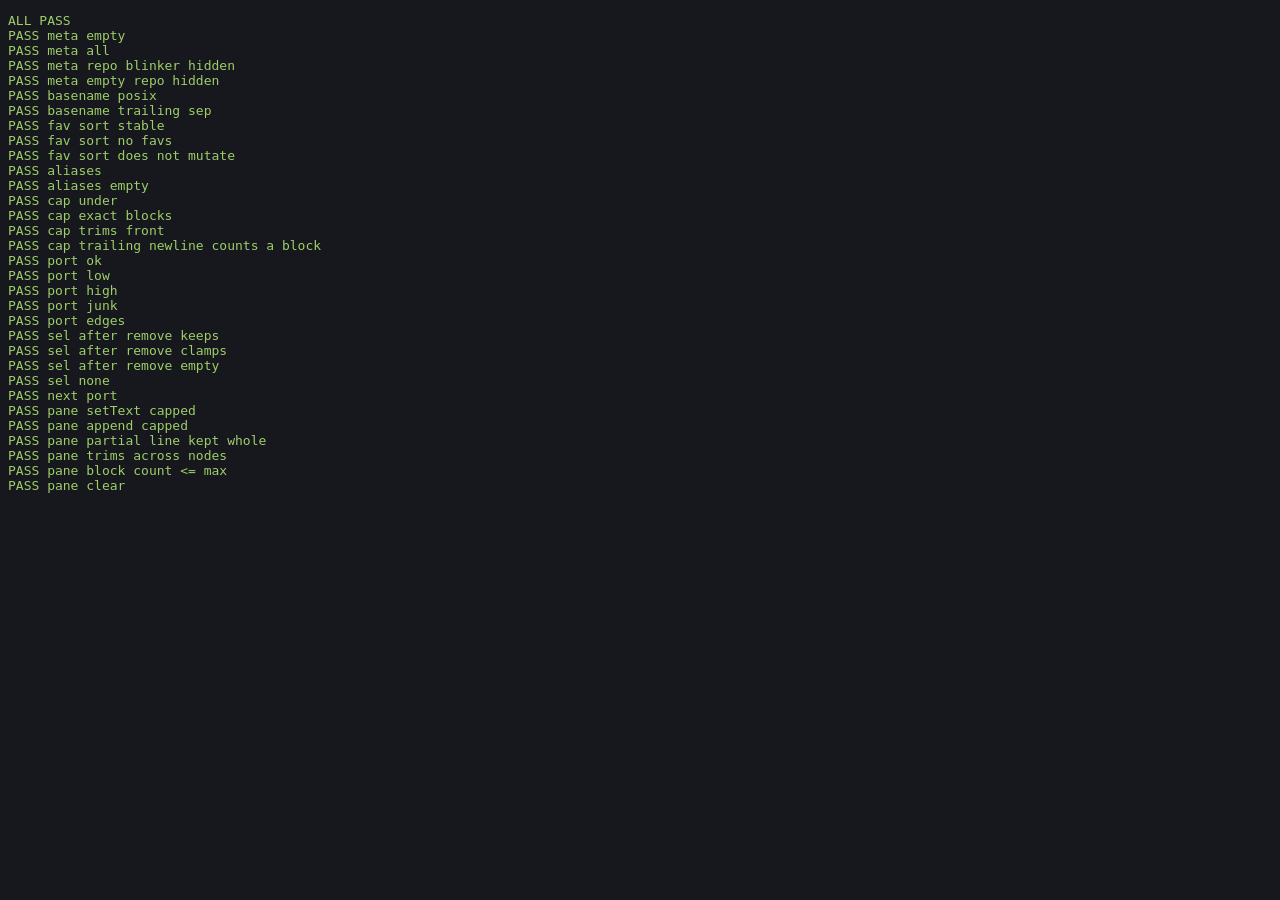
==== app/ui/selftest.html @ e2d1f1d1 "feat: main window UI Toolbar, folder rows, splitter and output pane ported from blinker_ui.py styles" ====
<!doctype html>
<html lang="en">
<head>
<meta charset="utf-8">
<title>Blinker UI selftest</title>
<style>body { font: 13px "Cascadia Mono", monospace; background: #16181d; color: #d4d4d4; } .fail { color: #f7768e; } .pass { color: #9ece6a; }</style>
</head>
<body>
<pre id="out"></pre>
<script type="module">
// Browser-run checks for the pure helpers (no Node). Open through a local static server.
import { metaText, baseName, sortFavouritesFirst, parseAliases, capLines, parsePort,
  selectionAfterRemove, nextPort } from "./logic.js";
import { OutputPane } from "./output.js";

const out = document.getElementById("out");
let failed = 0;
function check(name, got, want) {
  const ok = JSON.stringify(got) === JSON.stringify(want);
  if (!ok) failed++;
  const line = document.createElement("div");
  line.className = ok ? "pass" : "fail";
  line.textContent = `${ok ? "PASS" : "FAIL"} ${name}${ok ? "" : `: got ${JSON.stringify(got)} want ${JSON.stringify(want)}`}`;
  out.append(line);
}

// metaText (_meta_text)
check("meta empty", metaText({ module: "", repo: "blinker", blend: "" }), "");
check("meta all", metaText({ module: "m", repo: "user_default", blend: "D:\\s\\a.blend" }),
  "module=m   ·   repo=user_default   ·   blend=a.blend");
check("meta repo blinker hidden", metaText({ module: "m", repo: "blinker", blend: "" }), "module=m");
check("meta empty repo hidden", metaText({ module: "", repo: "", blend: "x/y.blend" }), "blend=y.blend");
check("basename posix", baseName("D:/scenes/t.blend"), "t.blend");
check("basename trailing sep", baseName("D:/scenes/"), "scenes");

// sortFavouritesFirst (_toggle_fav / _sort_folders): stable
const fs = [{ p: "a" }, { p: "b", favourite: true }, { p: "c" }, { p: "d", favourite: true }];
check("fav sort stable", sortFavouritesFirst(fs).map((f) => f.p), ["b", "d", "a", "c"]);
check("fav sort no favs", sortFavouritesFirst([{ p: "x" }, { p: "y" }]).map((f) => f.p), ["x", "y"]);
check("fav sort does not mutate", fs.map((f) => f.p), ["a", "b", "c", "d"]);

check("aliases", parseAliases(" claude, ,codex ,"), ["claude", "codex"]);
check("aliases empty", parseAliases(""), []);

// capLines (maximumBlockCount)
check("cap under", capLines("a\nb\n", 5), "a\nb\n");
check("cap exact blocks", capLines("a\nb\nc", 3), "a\nb\nc");
check("cap trims front", capLines("a\nb\nc\nd", 2), "c\nd");
check("cap trailing newline counts a block", capLines("a\nb\nc\n", 2), "c\n");

check("port ok", parsePort("9876"), 9876);
check("port low", parsePort("1023"), null);
check("port high", parsePort("65536"), null);
check("port junk", parsePort("98a"), null);
check("port edges", [parsePort("1024"), parsePort("65535")], [1024, 65535]);

check("sel after remove keeps", selectionAfterRemove(0, 2), 0);
check("sel after remove clamps", selectionAfterRemove(2, 2), 1);
check("sel after remove empty", selectionAfterRemove(0, 0), null);
check("sel none", selectionAfterRemove(null, 3), null);

check("next port", nextPort([{ port: 9876 }, { port: 9878 }]), 9877);

// OutputPane line cap, incremental appends
const host = document.createElement("div");
document.body.append(host);
const pane = new OutputPane(host, 3);
pane.setText("1\n2\n3\n4\n");
check("pane setText capped", pane.text(), "3\n4\n");
pane.append("5\n");
pane.flush();
check("pane append capped", pane.text(), "4\n5\n");
pane.append("par");
pane.flush();
pane.append("tial\n6");
pane.flush();
check("pane partial line kept whole", pane.text(), "5\npartial\n6");
pane.append("\n7");
pane.flush();
check("pane trims across nodes", pane.text(), "partial\n6\n7");
check("pane block count <= max", pane.text().split("\n").length <= 3, true);
pane.clear();
check("pane clear", pane.text(), "");

const sum = document.createElement("div");
sum.className = failed ? "fail" : "pass";
sum.textContent = failed ? `${failed} FAILED` : "ALL PASS";
out.prepend(sum);
document.title = failed ? "FAIL" : "PASS";
</script>
</body>
</html>
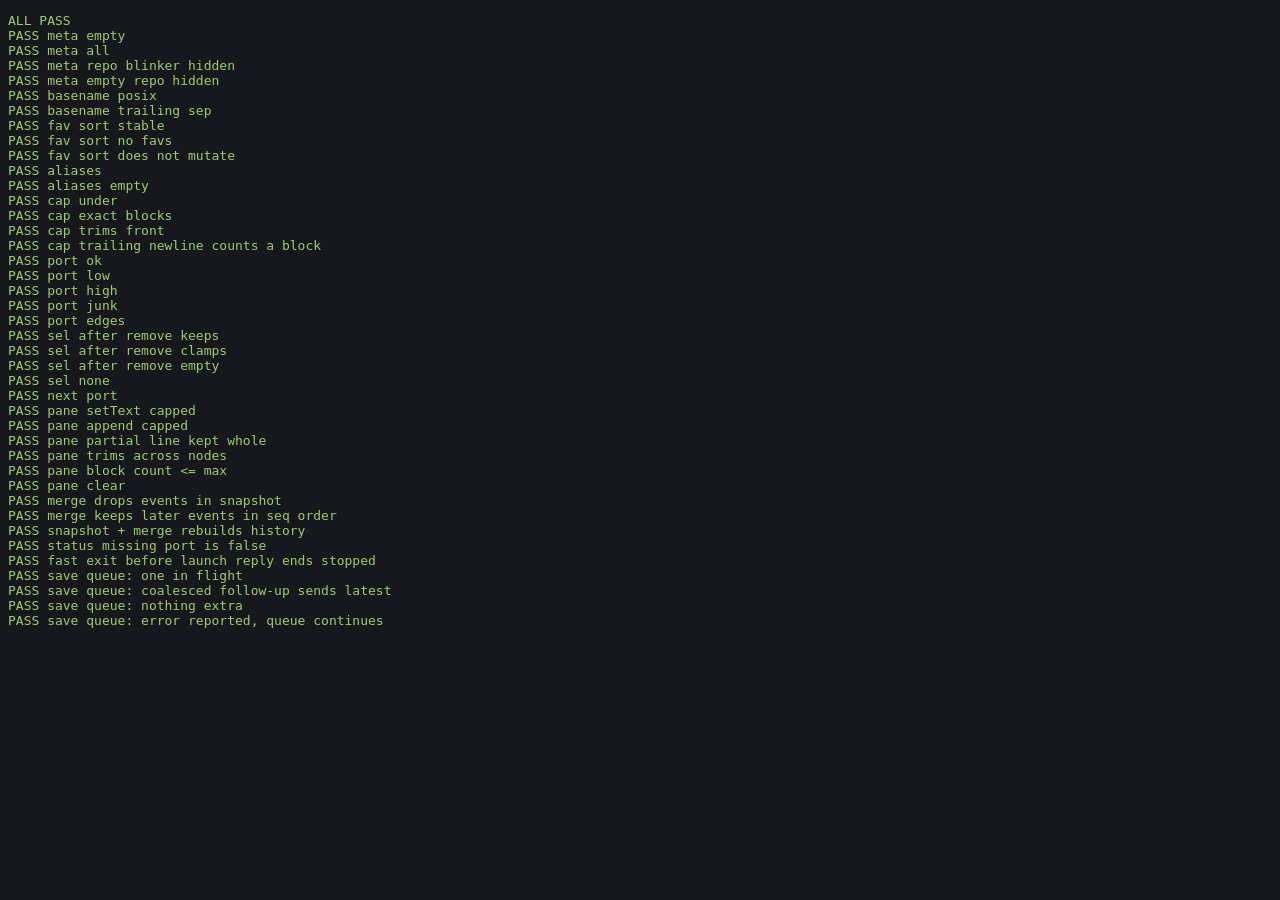
==== commit ca684d81: "fix: ordered saves, backend-owned alive, seq-stamped output Status events now carry probe OR live su" ====
--- a/app/ui/selftest.html
+++ b/app/ui/selftest.html
@@ -10,7 +10,7 @@
 <script type="module">
 // Browser-run checks for the pure helpers (no Node). Open through a local static server.
 import { metaText, baseName, sortFavouritesFirst, parseAliases, capLines, parsePort,
-  selectionAfterRemove, nextPort } from "./logic.js";
+  selectionAfterRemove, nextPort, textAfterSnapshot, runningFromStatus, SaveQueue } from "./logic.js";
 import { OutputPane } from "./output.js";
 
 const out = document.getElementById("out");
@@ -82,6 +82,50 @@
 pane.clear();
 check("pane clear", pane.text(), "");
 
+// textAfterSnapshot: events racing get_output (seq = console sequence after the text)
+check("merge drops events in snapshot", textAfterSnapshot(10, [{ seq: 8, text: "a" }, { seq: 10, text: "b" }]), "");
+check("merge keeps later events in seq order",
+  textAfterSnapshot(10, [{ seq: 14, text: "cd" }, { seq: 9, text: "x" }, { seq: 12, text: "ab" }]), "abcd");
+{
+  // backend history "L1\nL2\n" (seq 6); "L3\n" lands before the snapshot, "L4\n" after
+  const events = [{ seq: 3, text: "L1\n" }, { seq: 6, text: "L2\n" }, { seq: 9, text: "L3\n" }, { seq: 12, text: "L4\n" }];
+  const snapshot = { text: "L1\nL2\nL3\n", seq: 9 };
+  check("snapshot + merge rebuilds history", snapshot.text + textAfterSnapshot(snapshot.seq, events), "L1\nL2\nL3\nL4\n");
+}
+
+// runningFromStatus: backend-owned running; missing port = false; order of exited vs
+// launch reply is irrelevant because only status snapshots change the state
+check("status missing port is false", [...runningFromStatus([1, 2, 3], { 1: true, 2: false })], [[1, true], [2, false], [3, false]]);
+{
+  // fast exit: status(alive) and status(exited) both arrive before the launch reply
+  let running = new Map();
+  for (const payload of [{ 9876: true }, { 9876: false }]) running = runningFromStatus([9876], payload);
+  const launchReplyArrives = () => {}; // the reply carries no running state
+  launchReplyArrives();
+  check("fast exit before launch reply ends stopped", running.get(9876), false);
+}
+
+// SaveQueue: one in flight, coalesced follow-up sends the state current at send time
+{
+  const sent = [];
+  let release;
+  let value = 1;
+  const q = new SaveQueue((v) => { sent.push(v); return new Promise((r) => { release = r; }); }, () => value);
+  const p1 = q.request();
+  value = 2; const p2 = q.request();
+  value = 3; const p3 = q.request();
+  check("save queue: one in flight", sent, [1]);
+  release(); await p1;
+  await Promise.resolve();
+  check("save queue: coalesced follow-up sends latest", sent, [1, 3]);
+  release(); await Promise.all([p2, p3]);
+  check("save queue: nothing extra", sent, [1, 3]);
+  let failed = 0;
+  const q2 = new SaveQueue(() => Promise.reject(new Error("x")), () => 0, () => failed++);
+  await q2.request();
+  check("save queue: error reported, queue continues", failed, 1);
+}
+
 const sum = document.createElement("div");
 sum.className = failed ? "fail" : "pass";
 sum.textContent = failed ? `${failed} FAILED` : "ALL PASS";
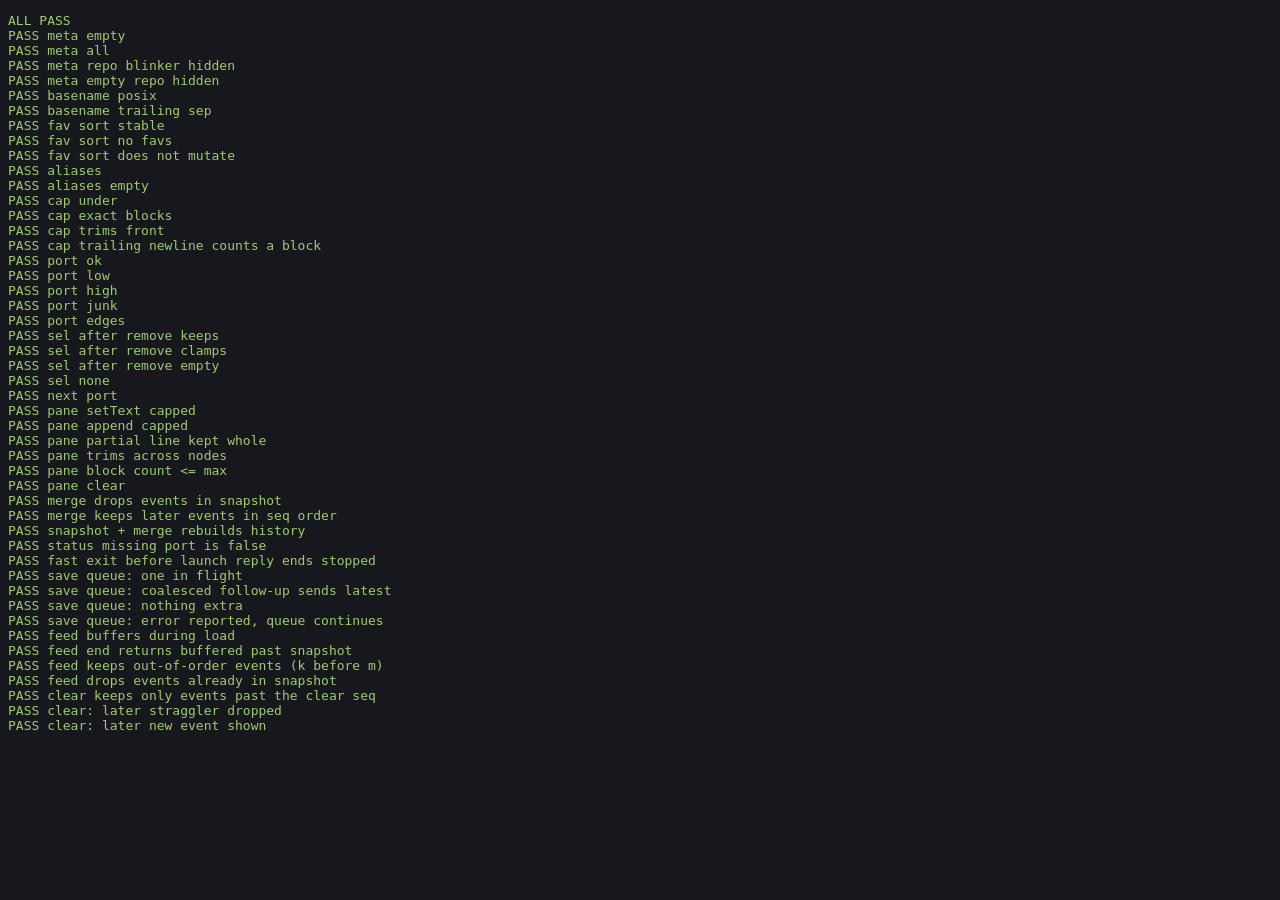
==== commit 2c371558: "fix: seq threshold per snapshot, epoch-guarded status Output events are shown iff past the last snap" ====
--- a/app/ui/selftest.html
+++ b/app/ui/selftest.html
@@ -10,7 +10,7 @@
 <script type="module">
 // Browser-run checks for the pure helpers (no Node). Open through a local static server.
 import { metaText, baseName, sortFavouritesFirst, parseAliases, capLines, parsePort,
-  selectionAfterRemove, nextPort, textAfterSnapshot, runningFromStatus, SaveQueue } from "./logic.js";
+  selectionAfterRemove, nextPort, textAfterSnapshot, runningFromStatus, SaveQueue, ConsoleFeed } from "./logic.js";
 import { OutputPane } from "./output.js";
 
 const out = document.getElementById("out");
@@ -126,6 +126,29 @@
   check("save queue: error reported, queue continues", failed, 1);
 }
 
+// ConsoleFeed: threshold per snapshot/clear, never "max seq seen"
+{
+  const feed = new ConsoleFeed();
+  feed.begin();
+  check("feed buffers during load", feed.event(5, "early"), "");
+  check("feed end returns buffered past snapshot", feed.end(3), "early");
+  // out-of-order arrival from concurrent emitters: k (seq 20) before m (seq 12)
+  const shown = [feed.event(20, "KILL"), feed.event(12, "BIG CHUNK")].join("|");
+  check("feed keeps out-of-order events (k before m)", shown, "KILL|BIG CHUNK");
+  check("feed drops events already in snapshot", feed.event(3, "dupe"), "");
+}
+{
+  // clear: stragglers from before the clear stay hidden, newer events show
+  const feed = new ConsoleFeed();
+  feed.end(10);
+  feed.begin(); // clear in flight
+  feed.event(9, "pre-clear straggler");
+  feed.event(14, "after");
+  check("clear keeps only events past the clear seq", feed.end(11), "after");
+  check("clear: later straggler dropped", feed.event(11, "old"), "");
+  check("clear: later new event shown", feed.event(15, "new"), "new");
+}
+
 const sum = document.createElement("div");
 sum.className = failed ? "fail" : "pass";
 sum.textContent = failed ? `${failed} FAILED` : "ALL PASS";
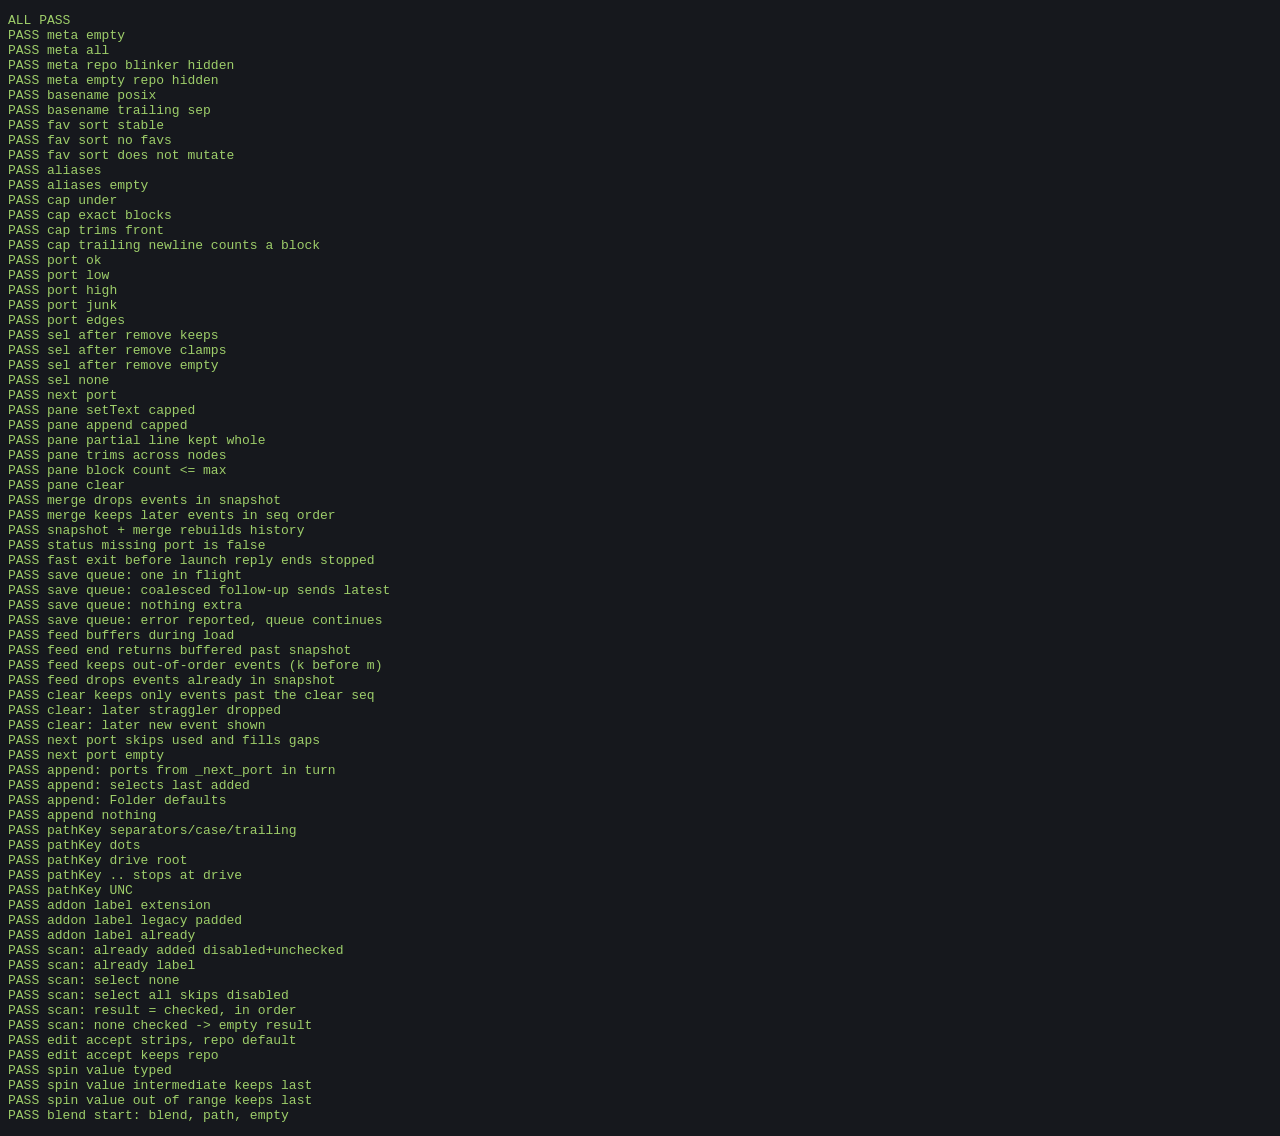
==== commit 6baa33a7: "feat: add/scan/edit dialogs Themed dialog frame (QDialog/QMessageBox stand-ins), ScanAddonsDialog, E" ====
--- a/app/ui/selftest.html
+++ b/app/ui/selftest.html
@@ -10,7 +10,8 @@
 <script type="module">
 // Browser-run checks for the pure helpers (no Node). Open through a local static server.
 import { metaText, baseName, sortFavouritesFirst, parseAliases, capLines, parsePort,
-  selectionAfterRemove, nextPort, textAfterSnapshot, runningFromStatus, SaveQueue, ConsoleFeed } from "./logic.js";
+  selectionAfterRemove, nextPort, textAfterSnapshot, runningFromStatus, SaveQueue, ConsoleFeed,
+  pathKey, addonLabel, scanItems, checkedAddons, setAllChecked, appendFolders, editResult, spinValue, blendStart } from "./logic.js";
 import { OutputPane } from "./output.js";
 
 const out = document.getElementById("out");
@@ -149,6 +150,47 @@
   check("clear: later new event shown", feed.event(15, "new"), "new");
 }
 
+// Task 10: add / scan / edit (pure parts)
+check("next port skips used and fills gaps", nextPort([{ port: 9876 }, { port: 9877 }, { port: 9879 }]), 9878);
+check("next port empty", nextPort([]), 9876);
+{
+  const fl = [{ path: "D:/a", port: 9876 }];
+  const sel = appendFolders(fl, ["D:\\b", "D:\\c"]);
+  check("append: ports from _next_port in turn", fl.map((f) => f.port), [9876, 9877, 9878]);
+  check("append: selects last added", sel, 2);
+  check("append: Folder defaults", fl[1], { path: "D:\\b", port: 9877, repo: "blinker", module: "", blend: "", favourite: false });
+  check("append nothing", appendFolders(fl, []), null);
+}
+check("pathKey separators/case/trailing", pathKey("D:/Git/Addons/"), pathKey("d:\\git\\addons"));
+check("pathKey dots", pathKey("D:\\git\\x\\..\\addons\\.\\a"), "d:\\git\\addons\\a");
+check("pathKey drive root", pathKey("D:/"), "d:\\");
+check("pathKey .. stops at drive", pathKey("D:\\..\\a"), "d:\\a");
+check("pathKey UNC", pathKey("//srv/share/x"), "\\\\srv\\share\\x");
+check("addon label extension", addonLabel("extension", "D:\\a"), "[extension]  D:\\a");
+check("addon label legacy padded", addonLabel("legacy", "D:\\a"), "[legacy   ]  D:\\a");
+check("addon label already", addonLabel("legacy", "D:\\a", true), "[legacy   ]  D:\\a    (already added)");
+{
+  const found = [{ path: "D:\\x\\one", kind: "extension" }, { path: "D:\\x\\two", kind: "legacy" }, { path: "D:\\x\\three", kind: "extension" }];
+  const items = scanItems(found, [{ path: "d:/X/Two/" }]);
+  check("scan: already added disabled+unchecked", items.map((i) => [i.enabled, i.checked]), [[true, true], [false, false], [true, true]]);
+  check("scan: already label", items[1].label, "[legacy   ]  D:\\x\\two    (already added)");
+  setAllChecked(items, false);
+  check("scan: select none", items.map((i) => i.checked), [false, false, false]);
+  setAllChecked(items, true);
+  check("scan: select all skips disabled", items.map((i) => i.checked), [true, false, true]);
+  items[0].checked = false;
+  check("scan: result = checked, in order", checkedAddons(items), [{ path: "D:\\x\\three", kind: "extension" }]);
+  setAllChecked(items, false);
+  check("scan: none checked -> empty result", checkedAddons(items), []);
+}
+check("edit accept strips, repo default", editResult({ path: "  D:/p  ", port: 9000, repo: "  ", module: " m ", blend: " b.blend " }),
+  { path: "D:/p", port: 9000, repo: "blinker", module: "m", blend: "b.blend" });
+check("edit accept keeps repo", editResult({ path: "p", port: 1, repo: "user_default", module: "", blend: "" }).repo, "user_default");
+check("spin value typed", spinValue("12345", 9876), 12345);
+check("spin value intermediate keeps last", spinValue("12", 9876), 9876);
+check("spin value out of range keeps last", spinValue("70000", 9876), 9876);
+check("blend start: blend, path, empty", [blendStart("b", "p"), blendStart("", "p"), blendStart("", "")], ["b", "p", ""]);
+
 const sum = document.createElement("div");
 sum.className = failed ? "fail" : "pass";
 sum.textContent = failed ? `${failed} FAILED` : "ALL PASS";
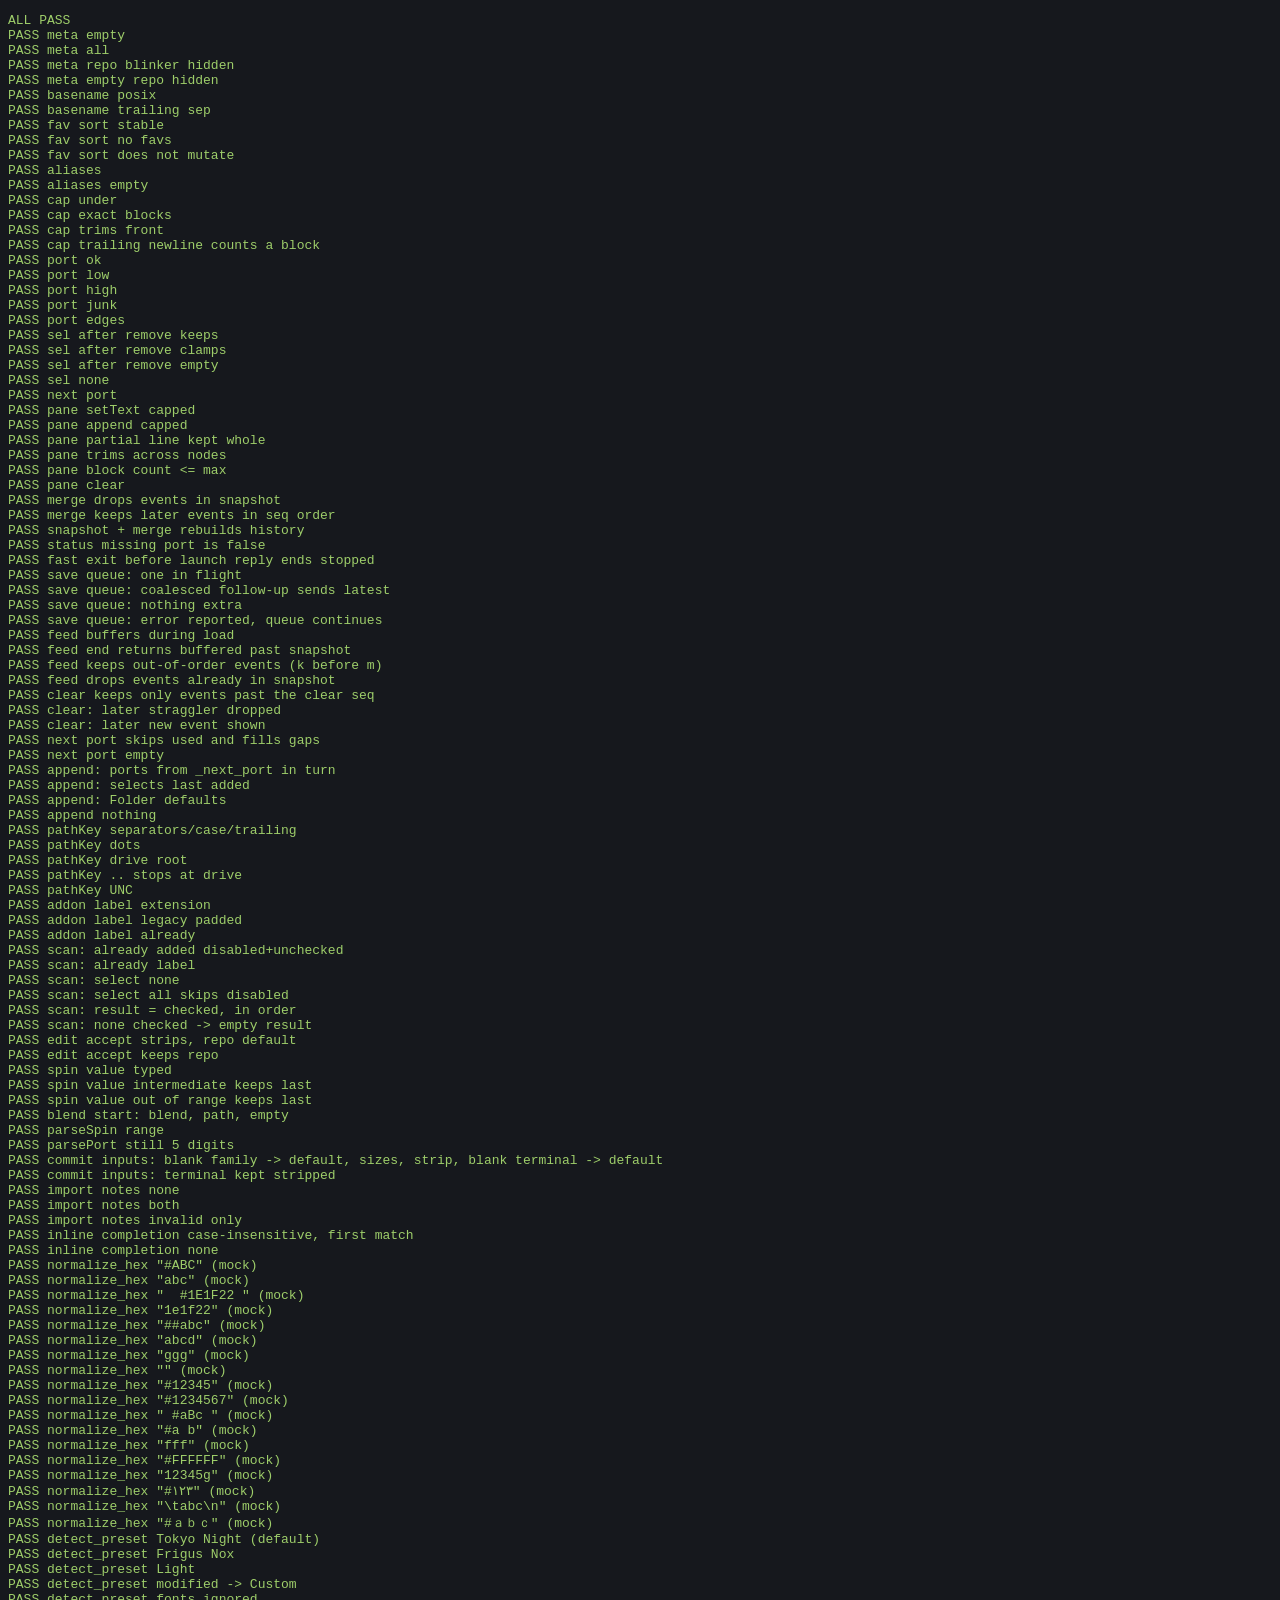
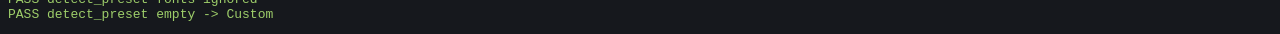
==== commit f7ab7f09: "feat: settings dialog SettingsDialog port: Terminal/Fonts/Colors tabs, Restore Defaults, OK/Cancel/A" ====
--- a/app/ui/selftest.html
+++ b/app/ui/selftest.html
@@ -11,7 +11,9 @@
 // Browser-run checks for the pure helpers (no Node). Open through a local static server.
 import { metaText, baseName, sortFavouritesFirst, parseAliases, capLines, parsePort,
   selectionAfterRemove, nextPort, textAfterSnapshot, runningFromStatus, SaveQueue, ConsoleFeed,
-  pathKey, addonLabel, scanItems, checkedAddons, setAllChecked, appendFolders, editResult, spinValue, blendStart } from "./logic.js";
+  pathKey, addonLabel, scanItems, checkedAddons, setAllChecked, appendFolders, editResult, spinValue, blendStart,
+  parseSpin, commitSettings, importNotes, completeFrom } from "./logic.js";
+import { invoke, isMock } from "./api.js";
 import { OutputPane } from "./output.js";
 
 const out = document.getElementById("out");
@@ -191,6 +193,44 @@
 check("spin value out of range keeps last", spinValue("70000", 9876), 9876);
 check("blend start: blend, path, empty", [blendStart("b", "p"), blendStart("", "p"), blendStart("", "")], ["b", "p", ""]);
 
+// Task 11: Settings (pure parts)
+check("parseSpin range", [parseSpin("7", 7, 24), parseSpin("24", 7, 24), parseSpin("6", 7, 24), parseSpin("25", 7, 24), parseSpin("1a", 7, 24)], [7, 24, null, null, null]);
+check("parsePort still 5 digits", [parsePort("009876"), parsePort("9876")], [null, 9876]);
+{
+  const defaults = { theme: { ui_font_family: "Segoe UI", mono_font_family: "Cascadia Mono" }, terminal: "wt T" };
+  const r = commitSettings({ accent_fg: "#123456", ui_font_family: "old" },
+    { uiFamily: "", uiSize: 12, monoFamily: "Consolas", monoSize: 9, terminal: "   ", aiAliases: " claude, x ", blenderPath: "  C:/b.exe " }, defaults);
+  check("commit inputs: blank family -> default, sizes, strip, blank terminal -> default", r, {
+    theme: { accent_fg: "#123456", ui_font_family: "Segoe UI", ui_font_size: 12, mono_font_family: "Consolas", mono_font_size: 9 },
+    terminal: "wt T", ai_aliases: "claude, x", blender_path: "C:/b.exe" });
+  check("commit inputs: terminal kept stripped", commitSettings({}, { uiFamily: "a", uiSize: 7, monoFamily: "b", monoSize: 7, terminal: " t ", aiAliases: "", blenderPath: "" }, defaults).terminal, "t");
+}
+check("import notes none", importNotes([], []), null);
+check("import notes both", importNotes(["a", "b"], ["window_bg"]), "Ignored unknown keys: a, b\nInvalid values for: window_bg");
+check("import notes invalid only", importNotes([], ["x"]), "Invalid values for: x");
+check("inline completion case-insensitive, first match", completeFrom(["Arial", "Cascadia Code", "Cascadia Mono", "Consolas"], "cas"), "Cascadia Code");
+check("inline completion none", [completeFrom(["Arial"], "z"), completeFrom(["Arial"], "")], [null, null]);
+
+// Task 11: the backend's theme helpers through invoke (the real Rust commands when this
+// page runs in the app's webview, the mock otherwise). Expected values: Python's
+// SettingsDialog._normalize_hex / _detect_preset.
+{
+  const HEX = [["#ABC", "#aabbcc"], ["abc", "#aabbcc"], ["  #1E1F22 ", "#1e1f22"], ["1e1f22", "#1e1f22"], ["##abc", "#aabbcc"],
+    ["abcd", null], ["ggg", null], ["", null], ["#12345", null], ["#1234567", null], [" #aBc ", "#aabbcc"], ["#a b", null],
+    ["fff", "#ffffff"], ["#FFFFFF", "#ffffff"], ["12345g", null], ["#\u0661\u0662\u0663", null], ["\tabc\n", "#aabbcc"],
+    ["#\uff41\uff42\uff43", null]];
+  const got = await Promise.all(HEX.map(([s]) => invoke("normalize_hex", { s })));
+  HEX.forEach(([s, want], i) => check(`normalize_hex ${JSON.stringify(s)} (${isMock ? "mock" : "rust"})`, got[i], want));
+  const st = await invoke("get_state");
+  for (const [i, name] of st.presets.entries()) {
+    check(`detect_preset ${name}`, await invoke("detect_preset", { theme: st.preset_themes[i] }), name);
+  }
+  const custom = { ...st.preset_themes[2], accent_fg: "#000000" };
+  check("detect_preset modified -> Custom", await invoke("detect_preset", { theme: custom }), "Custom");
+  check("detect_preset fonts ignored", await invoke("detect_preset", { theme: { ...st.preset_themes[1], ui_font_size: 20 } }), "Frigus Nox");
+  check("detect_preset empty -> Custom", await invoke("detect_preset", { theme: {} }), "Custom");
+}
+
 const sum = document.createElement("div");
 sum.className = failed ? "fail" : "pass";
 sum.textContent = failed ? `${failed} FAILED` : "ALL PASS";
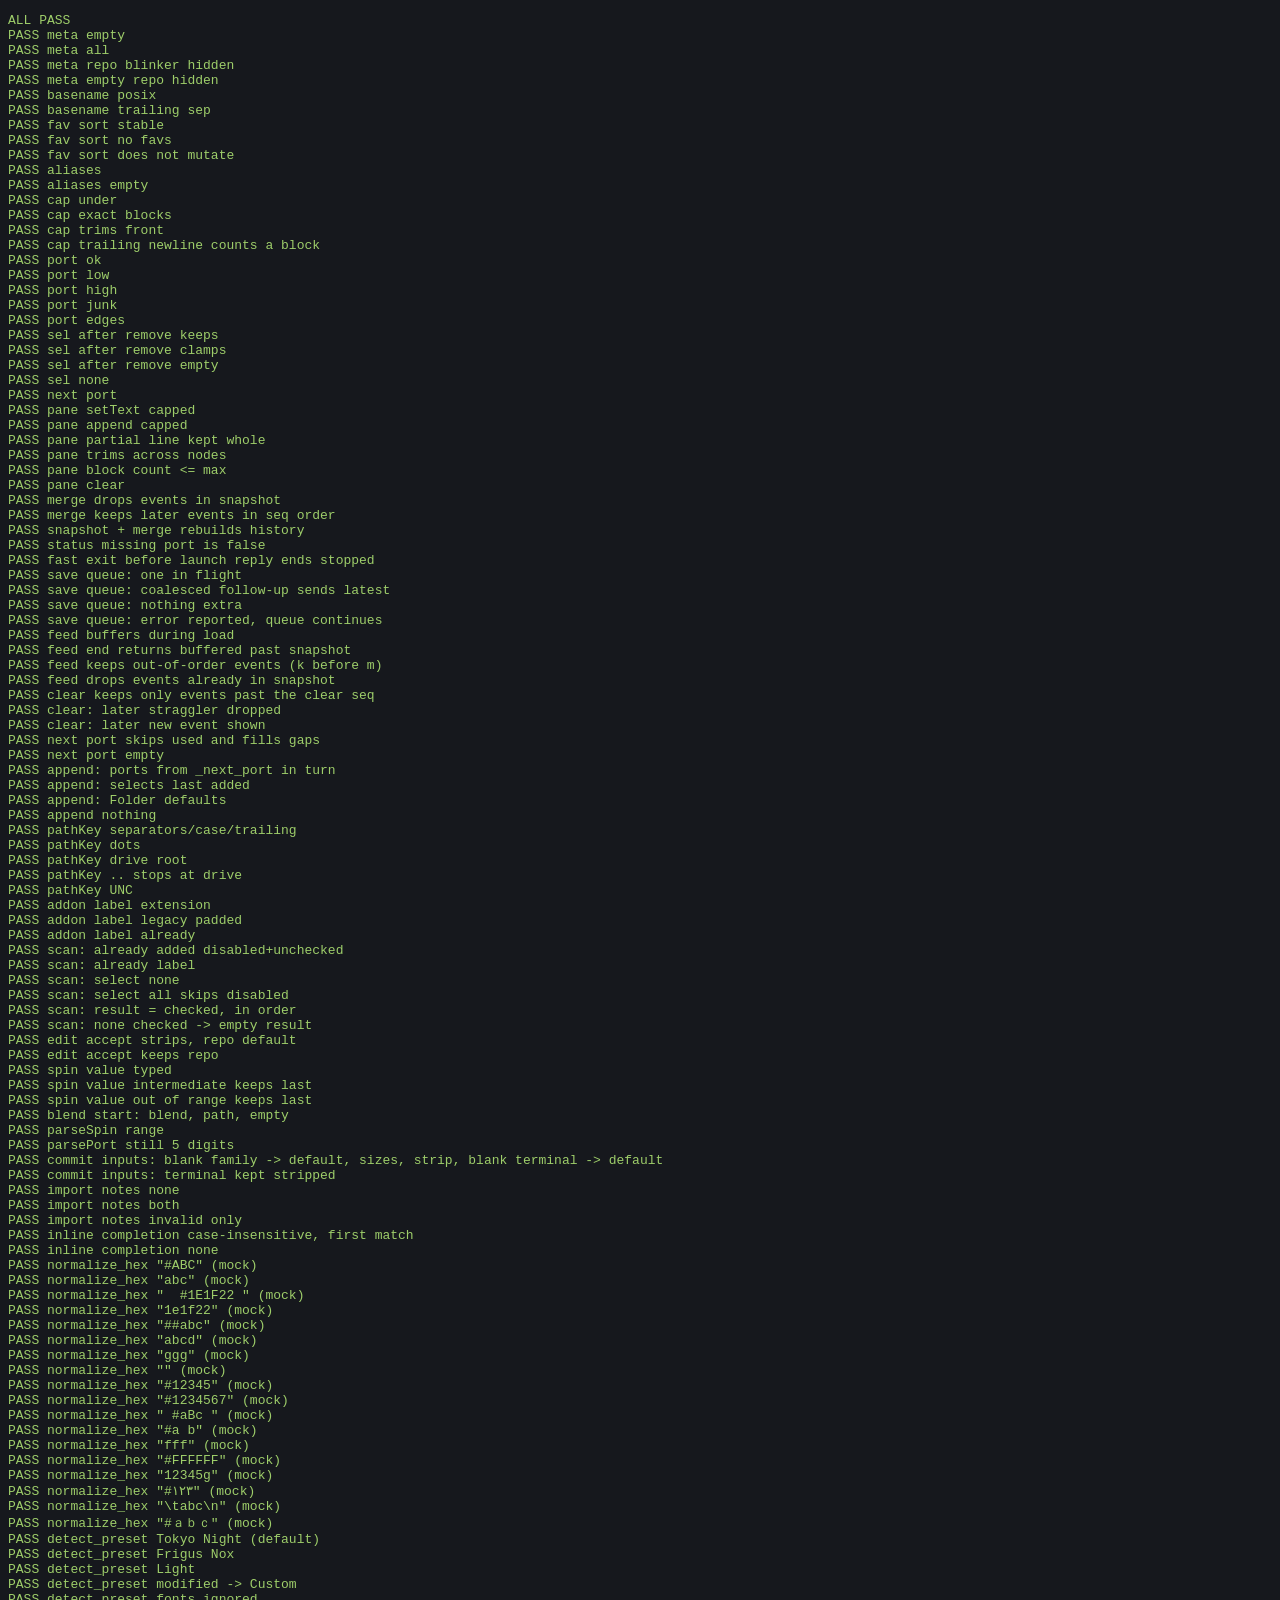
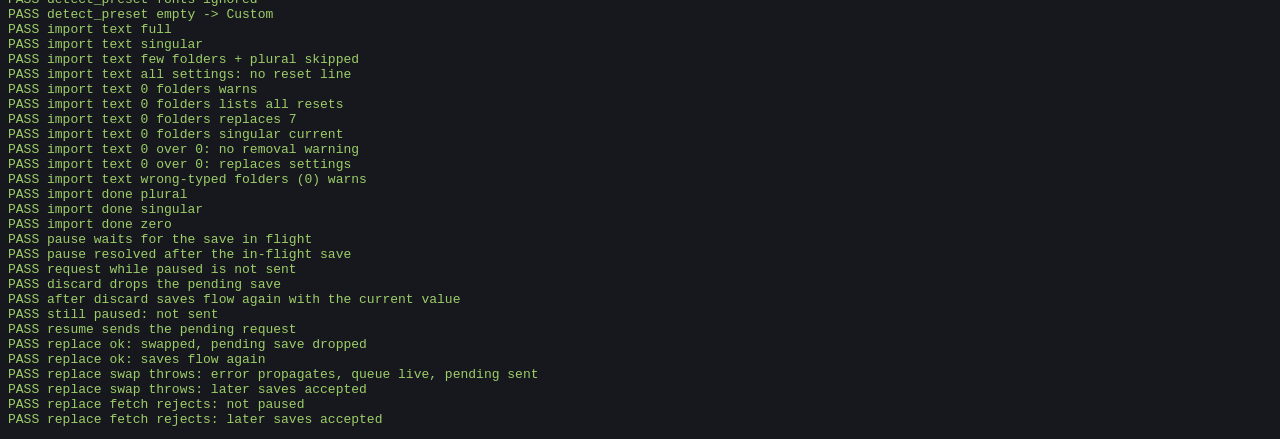
==== commit d58e1607: "feat: Import Config button (load a blinker_ui_config.json from anywhere) Toolbar button -> file pick" ====
--- a/app/ui/selftest.html
+++ b/app/ui/selftest.html
@@ -12,7 +12,7 @@
 import { metaText, baseName, sortFavouritesFirst, parseAliases, capLines, parsePort,
   selectionAfterRemove, nextPort, textAfterSnapshot, runningFromStatus, SaveQueue, ConsoleFeed,
   pathKey, addonLabel, scanItems, checkedAddons, setAllChecked, appendFolders, editResult, spinValue, blendStart,
-  parseSpin, commitSettings, importNotes, completeFrom } from "./logic.js";
+  parseSpin, commitSettings, importNotes, completeFrom, importConfirmText, importDoneText, replaceWithSavesPaused } from "./logic.js";
 import { invoke, isMock } from "./api.js";
 import { OutputPane } from "./output.js";
 
@@ -231,6 +231,118 @@
   check("detect_preset empty -> Custom", await invoke("detect_preset", { theme: {} }), "Custom");
 }
 
+// Import Config helpers
+{
+  const sum = { folders: 7, skipped_folders: 0, has_theme: true, has_terminal: true, has_ai_aliases: true,
+    has_blender_path: false, sample_paths: ["D:\\a", "D:\\b", "D:\\c", "D:\\d", "D:\\e"] };
+  check("import text full", importConfirmText("C:\\x\\c.json", sum, 3),
+    "Import this config?\n\nC:\\x\\c.json\n\n7 folders, terminal, AI aliases, theme\n(first folders: D:\\a, D:\\b, D:\\c, D:\\d, D:\\e)\n\n"
+    + "Not in this file (reset to defaults): Blender path\n\n"
+    + "This replaces your current 3 folders and settings. The current config is saved as blinker_ui_config.json.bak.");
+  const one = importConfirmText("p", { ...sum, folders: 1, skipped_folders: 1, has_terminal: false, has_ai_aliases: false,
+    has_theme: false, has_blender_path: true, sample_paths: ["D:\\a"] }, 1);
+  check("import text singular", one,
+    "Import this config?\n\np\n\n1 folder, Blender path\n(folder: D:\\a)\n\n1 unreadable folder entry is kept in the file but not shown\n\n"
+    + "Not in this file (reset to defaults): terminal, AI aliases, theme\n\n"
+    + "This replaces your current 1 folder and settings. The current config is saved as blinker_ui_config.json.bak.");
+  const few = importConfirmText("p", { ...sum, folders: 2, skipped_folders: 3, sample_paths: ["a", "b"] }, 2);
+  check("import text few folders + plural skipped", few.includes("(folders: a, b)") && few.includes("3 unreadable folder entries are kept"), true);
+  // a file with every setting lists nothing as reset
+  const all = importConfirmText("p", { ...sum, has_blender_path: true }, 2);
+  check("import text all settings: no reset line", all.includes("Not in this file"), false);
+  // an empty folder list over a populated setup: explicit removal warning
+  const empty = { folders: 0, skipped_folders: 0, has_theme: false, has_terminal: false, has_ai_aliases: false,
+    has_blender_path: false, sample_paths: [] };
+  const t0 = importConfirmText("p", empty, 7);
+  check("import text 0 folders warns", t0.includes("\nThis file has no folders: all your current 7 folders will be removed.\n"), true);
+  check("import text 0 folders lists all resets",
+    t0.includes("Not in this file (reset to defaults): terminal, AI aliases, Blender path, theme"), true);
+  check("import text 0 folders replaces 7", t0.includes("This replaces your current 7 folders and settings."), true);
+  check("import text 0 folders singular current",
+    importConfirmText("p", empty, 1).includes("all your current 1 folder will be removed."), true);
+  // nothing to remove when the current setup is empty
+  const t00 = importConfirmText("p", empty, 0);
+  check("import text 0 over 0: no removal warning", t00.includes("will be removed"), false);
+  check("import text 0 over 0: replaces settings", t00.includes("This replaces your current settings."), true);
+  // a wrong-typed `folders` arrives from the backend as 0 folders (settings-only file)
+  const wrongTyped = importConfirmText("p", { ...empty, has_terminal: true }, 4);
+  check("import text wrong-typed folders (0) warns", wrongTyped.includes("This file has no folders: all your current 4 folders"), true);
+  check("import done plural", importDoneText(7), "Imported 7 folders.");
+  check("import done singular", importDoneText(1), "Imported 1 folder.");
+  check("import done zero", importDoneText(0), "Imported 0 folders.");
+}
+
+// SaveQueue pause / discard / resume (Import Config must not be overwritten by an older save)
+{
+  const sent = [];
+  const releases = [];
+  let value = "old";
+  const tick = () => new Promise((r) => setTimeout(r, 0));
+  const q = new SaveQueue((v) => { sent.push(v); return new Promise((r) => releases.push(r)); }, () => value);
+  q.request();
+  let pausedDone = false;
+  const paused = q.pause().then(() => { pausedDone = true; });
+  await tick();
+  check("pause waits for the save in flight", pausedDone, false);
+  releases.shift()();
+  await paused;
+  check("pause resolved after the in-flight save", sent, ["old"]);
+  q.request(); // paused: not sent
+  await tick();
+  check("request while paused is not sent", sent.length, 1);
+  value = "imported";
+  q.discard();
+  check("discard drops the pending save", [sent.length, q.dirty, q.paused], [1, false, false]);
+  q.request();
+  await tick();
+  check("after discard saves flow again with the current value", sent, ["old", "imported"]);
+  releases.shift()();
+  await tick();
+  await q.pause();
+  q.request();
+  await tick();
+  check("still paused: not sent", sent.length, 2);
+  q.resume();
+  await tick();
+  check("resume sends the pending request", sent.length, 3);
+  releases.shift()();
+}
+
+// replaceWithSavesPaused: the queue never stays paused
+{
+  const sent = [];
+  const tick = () => new Promise((r) => setTimeout(r, 0));
+  let value = "v";
+  const q = new SaveQueue((v) => { sent.push(v); return Promise.resolve(); }, () => value);
+  // success: swap ran, pending saves dropped, saving live again
+  const swapped = [];
+  const p = replaceWithSavesPaused(q, async () => { q.request(); return "new"; }, (v) => swapped.push(v));
+  await tick();
+  check("replace ok: swapped, pending save dropped", [await p, swapped, sent, q.paused, q.dirty], ["new", ["new"], [], false, false]);
+  q.request();
+  await tick();
+  check("replace ok: saves flow again", sent, ["v"]);
+  // swap throws (e.g. mergeTheme): the pending save is sent and the queue is not paused
+  let threw = null;
+  try {
+    await replaceWithSavesPaused(q, async () => { value = "edited"; q.request(); return 1; }, () => { throw new Error("boom"); });
+  } catch (e) { threw = e.message; }
+  await tick();
+  check("replace swap throws: error propagates, queue live, pending sent", [threw, q.paused, sent], ["boom", false, ["v", "edited"]]);
+  q.request();
+  await tick();
+  check("replace swap throws: later saves accepted", sent.length, 3);
+  // the backend call rejects
+  threw = null;
+  try {
+    await replaceWithSavesPaused(q, async () => { throw "refused"; }, () => { throw new Error("must not run"); });
+  } catch (e) { threw = e; }
+  check("replace fetch rejects: not paused", [threw, q.paused], ["refused", false]);
+  q.request();
+  await tick();
+  check("replace fetch rejects: later saves accepted", sent.length, 4);
+}
+
 const sum = document.createElement("div");
 sum.className = failed ? "fail" : "pass";
 sum.textContent = failed ? `${failed} FAILED` : "ALL PASS";
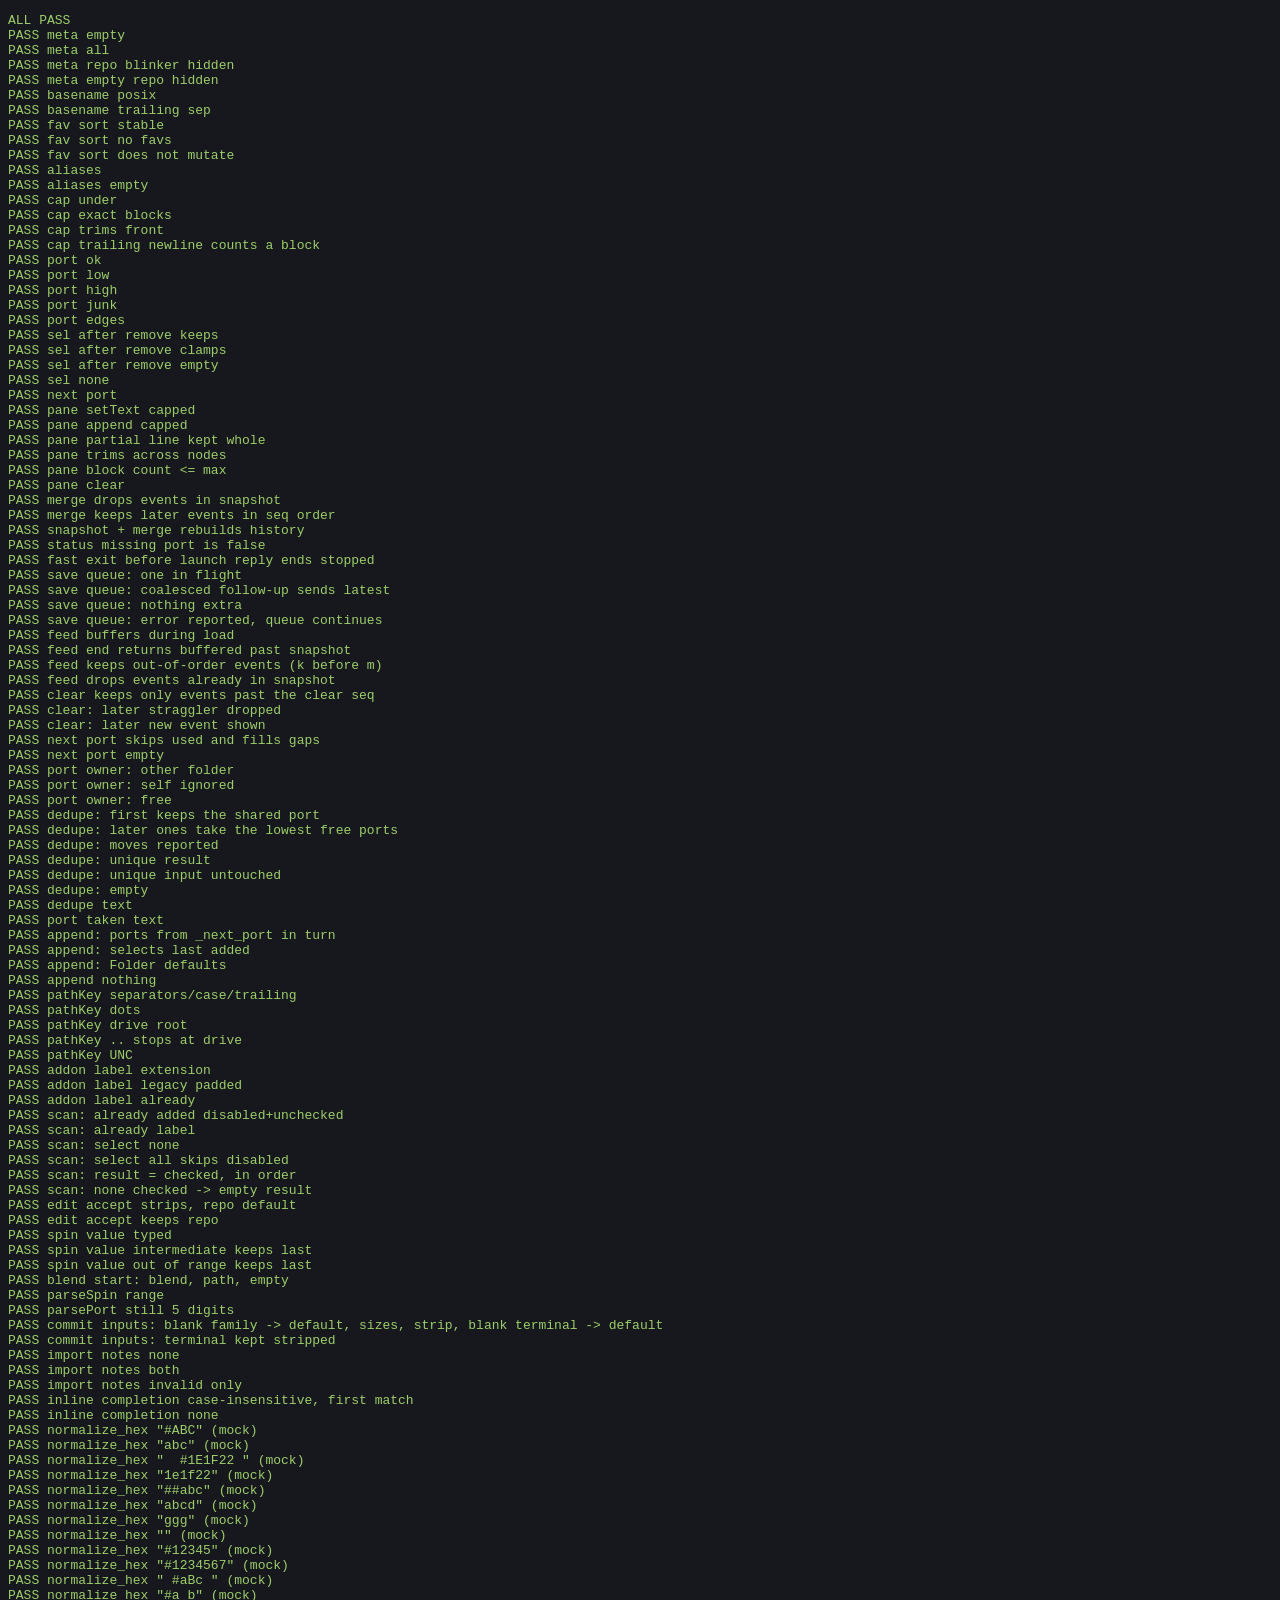
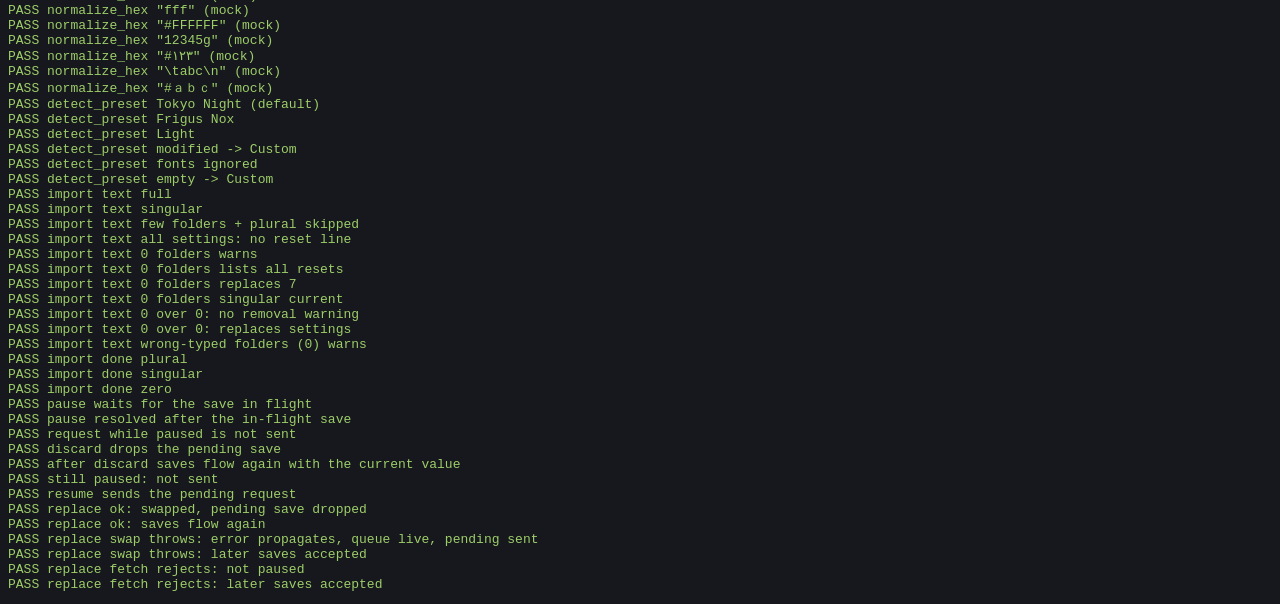
==== commit e33cd5df: "feat: unique ports per folder; icon buttons for Open folder and Edit - Duplicate ports are moved to " ====
--- a/app/ui/selftest.html
+++ b/app/ui/selftest.html
@@ -12,7 +12,8 @@
 import { metaText, baseName, sortFavouritesFirst, parseAliases, capLines, parsePort,
   selectionAfterRemove, nextPort, textAfterSnapshot, runningFromStatus, SaveQueue, ConsoleFeed,
   pathKey, addonLabel, scanItems, checkedAddons, setAllChecked, appendFolders, editResult, spinValue, blendStart,
-  parseSpin, commitSettings, importNotes, completeFrom, importConfirmText, importDoneText, replaceWithSavesPaused } from "./logic.js";
+  parseSpin, commitSettings, importNotes, completeFrom, importConfirmText, importDoneText, replaceWithSavesPaused,
+  portOwner, dedupePorts, dedupeText, portTakenText } from "./logic.js";
 import { invoke, isMock } from "./api.js";
 import { OutputPane } from "./output.js";
 
@@ -155,6 +156,29 @@
 // Task 10: add / scan / edit (pure parts)
 check("next port skips used and fills gaps", nextPort([{ port: 9876 }, { port: 9877 }, { port: 9879 }]), 9878);
 check("next port empty", nextPort([]), 9876);
+
+// unique ports
+{
+  const a = { path: "A", port: 9876 }, b = { path: "B", port: 9877 };
+  check("port owner: other folder", portOwner([a, b], 9877, a), b);
+  check("port owner: self ignored", portOwner([a, b], 9876, a), null);
+  check("port owner: free", portOwner([a, b], 9999, a), null);
+  // the owner's real config shape: two folders on 9910, 9876/9877 taken
+  const fs = [
+    { path: "gr2", port: 9910 }, { path: "unwrap", port: 9910 }, { path: "snap", port: 9876 },
+    { path: "cable", port: 9877 }, { path: "x", port: 9910 },
+  ];
+  const moves = dedupePorts(fs);
+  check("dedupe: first keeps the shared port", fs[0].port, 9910);
+  check("dedupe: later ones take the lowest free ports", fs.map((f) => f.port), [9910, 9878, 9876, 9877, 9879]);
+  check("dedupe: moves reported", moves, [{ path: "unwrap", from: 9910, to: 9878 }, { path: "x", from: 9910, to: 9879 }]);
+  check("dedupe: unique result", new Set(fs.map((f) => f.port)).size, fs.length);
+  check("dedupe: unique input untouched", dedupePorts([{ path: "a", port: 1 }, { path: "b", port: 2 }]), []);
+  check("dedupe: empty", dedupePorts([]), []);
+  check("dedupe text", dedupeText([{ path: "D:/x", from: 9910, to: 9878 }]),
+    "Each folder needs its own port. These folders shared a port and were moved:\n\n  D:/x: 9910 → 9878");
+  check("port taken text", portTakenText(9877, b), "Port 9877 is already used by:\nB\n\nPick another port.");
+}
 {
   const fl = [{ path: "D:/a", port: 9876 }];
   const sel = appendFolders(fl, ["D:\\b", "D:\\c"]);
